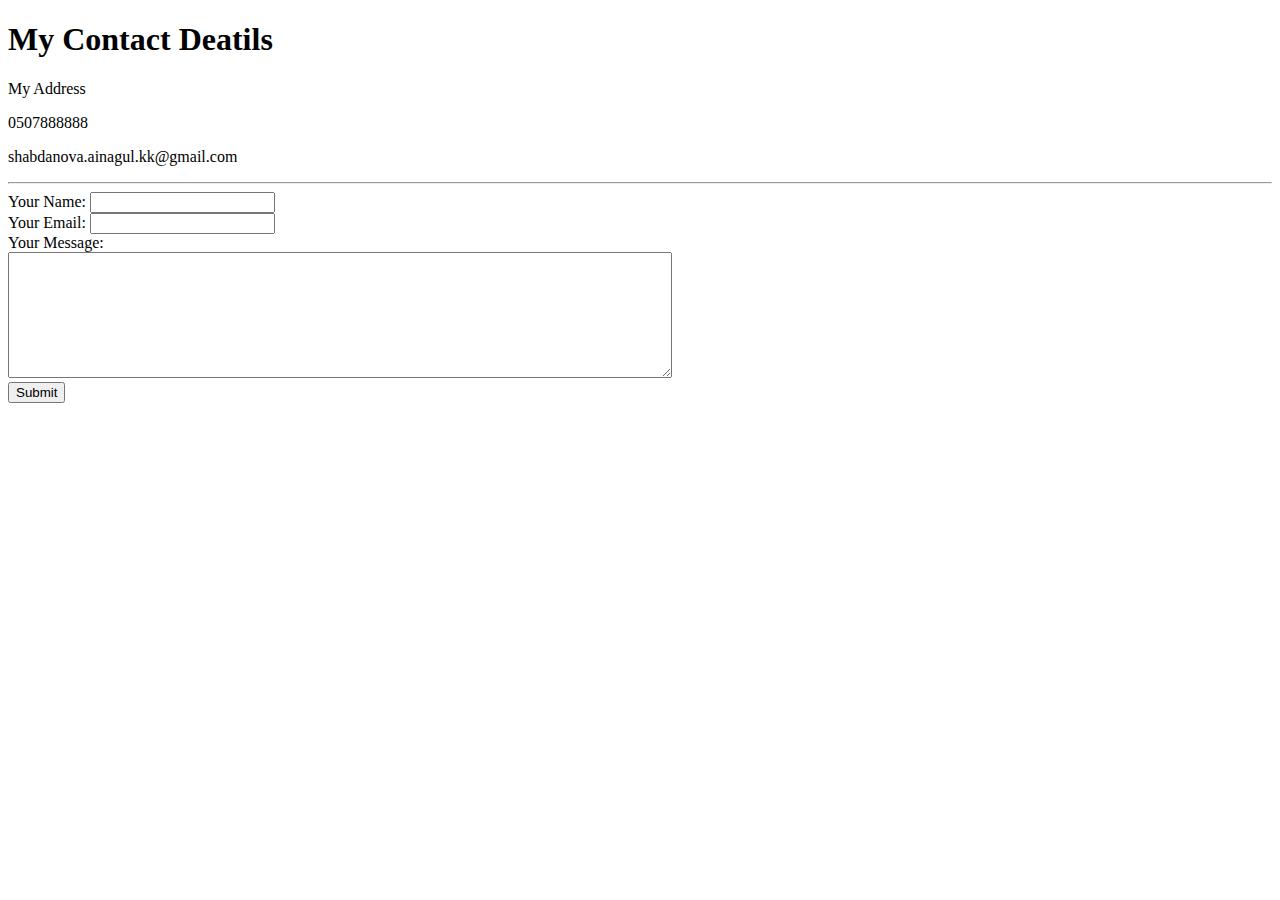
==== contacts.html @ d6910384 "Add files via upload" ====
<!DOCTYPE html>
<html lang="en">
<head>
    <meta charset="UTF-8">
    <meta http-equiv="X-UA-Compatible" content="IE=edge">
    <meta name="viewport" content="width=device-width, initial-scale=1.0">
    <title>Contact Me</title>
</head>
<body>
    <h1>My Contact Deatils</h1>
    <p>My Address </p>
    <p>0507888888</p>
    <p>shabdanova.ainagul.kk@gmail.com</p>
    <hr>
    <form action="mailto:shabdanova.ainagul.kk@gmail.com" method="post" enctype="text/plain">
      <label>Your Name:</label>
      <input type="text" name="yourName" value=""><br>
      <label for="">Your Email:</label>
      <input type="email" name="yourEmail" value=""><br>
      <label for="">Your Message:</label><br>
      <textarea name="yourMessage" rows="8" cols="80"></textarea><br>
      <input type="submit" name="">
    </form>
</body>
</html>
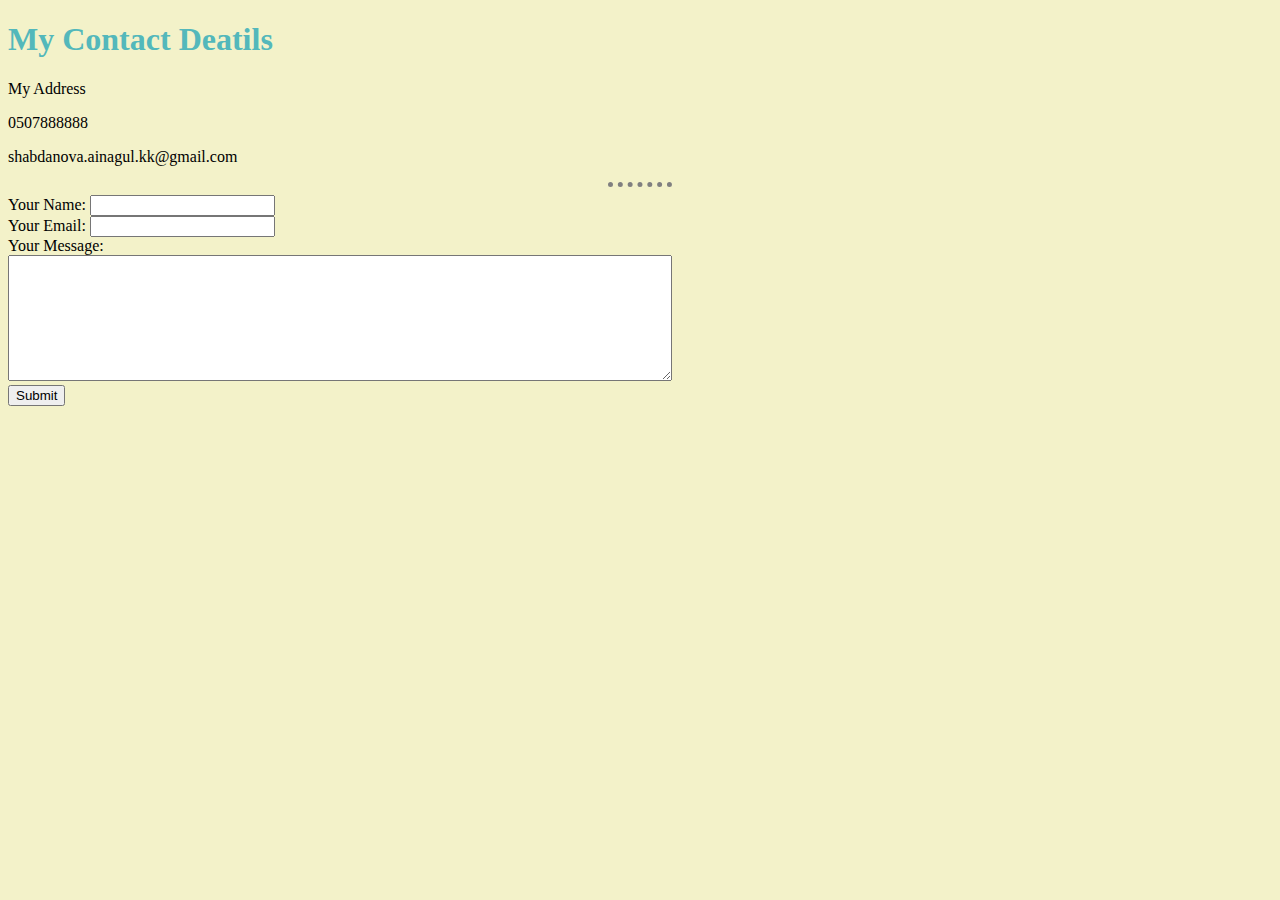
==== commit 6923552e: "Add CSS style" ====
--- a/contacts.html
+++ b/contacts.html
@@ -5,6 +5,7 @@
     <meta http-equiv="X-UA-Compatible" content="IE=edge">
     <meta name="viewport" content="width=device-width, initial-scale=1.0">
     <title>Contact Me</title>
+    <link  rel="stylesheet" href="CSS/style.css">
 </head>
 <body>
     <h1>My Contact Deatils</h1>
--- a/CSS/style.css
+++ b/CSS/style.css
@@ -0,0 +1,19 @@
+body {
+    background-color: #F3F2C9;
+  }
+
+        hr {
+    border-style: none;
+    border-top-style: dotted;
+    width: 5%;
+    border-color: grey;
+    border-width: 5px;
+}
+
+h1 {
+    color: #53B8BB;
+}
+
+h3 {
+    color: #53B8BB;
+}